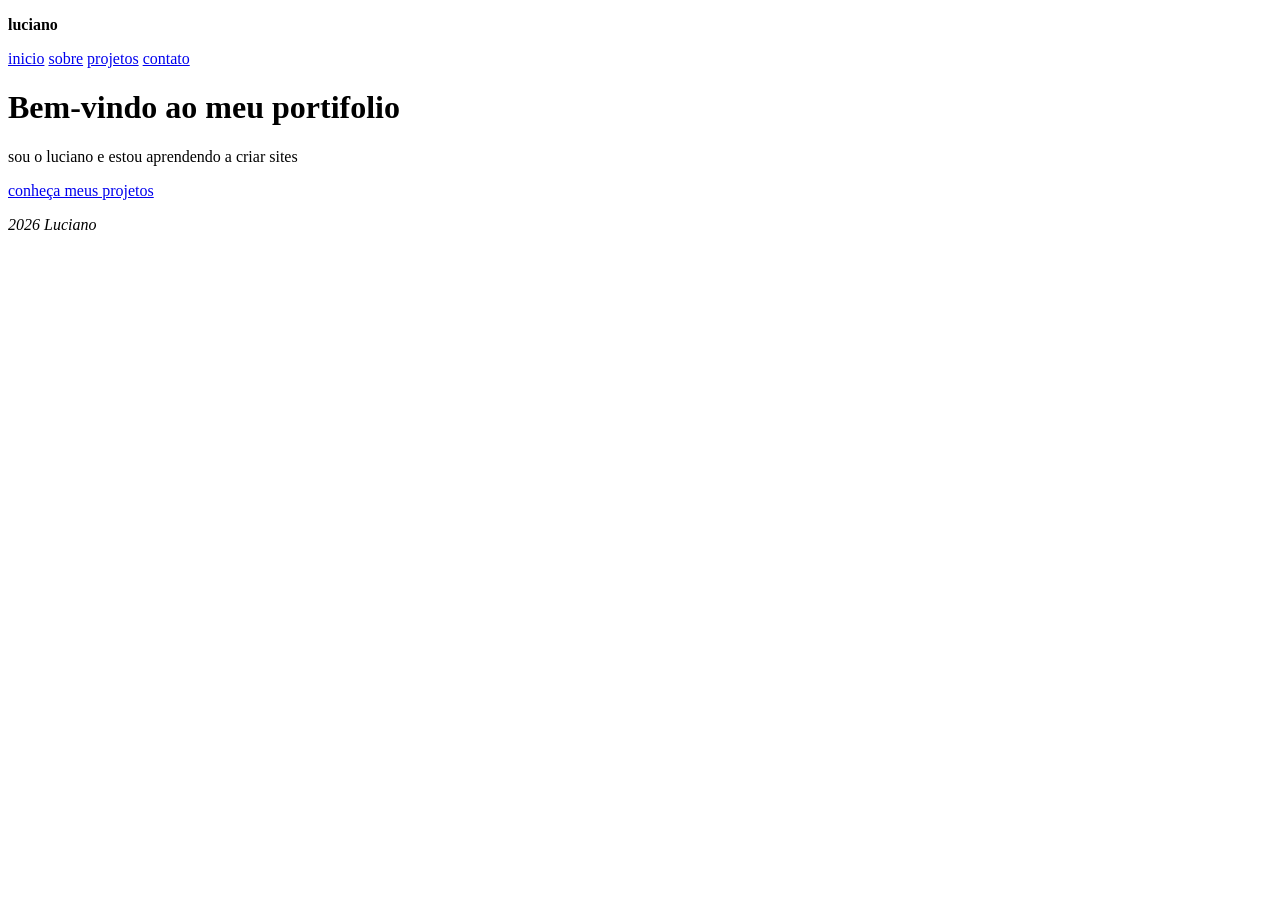
==== index.html @ 568ab0f0 "Add files via upload" ====
<!DOCTYPE html>
<html lang="pt-br">
<head>
    <meta charset="UTF-8">
    <title> <em>inicio | Luciano</em></title>
    <link rel="stylesheet" href="css/style.css">
</head>
<header>
  <p><strong>luciano</strong></p>
<nav>
  <a href="index.html">inicio</a>
  <a href="sobre.html">sobre</a>
  <a href="projetos.html">projetos</a>
  <a href="contato.html">contato</a>
</nav>
</header>
<main>
  <h1>Bem-vindo ao meu portifolio</h1>
  <p>sou o luciano e estou aprendendo a criar sites</p>
 <a href="projetos.html">conheça meus projetos</a>
</main>


<footer>
  <p><em>2026 Luciano</em></p> 
</footer>

</body>
</html>
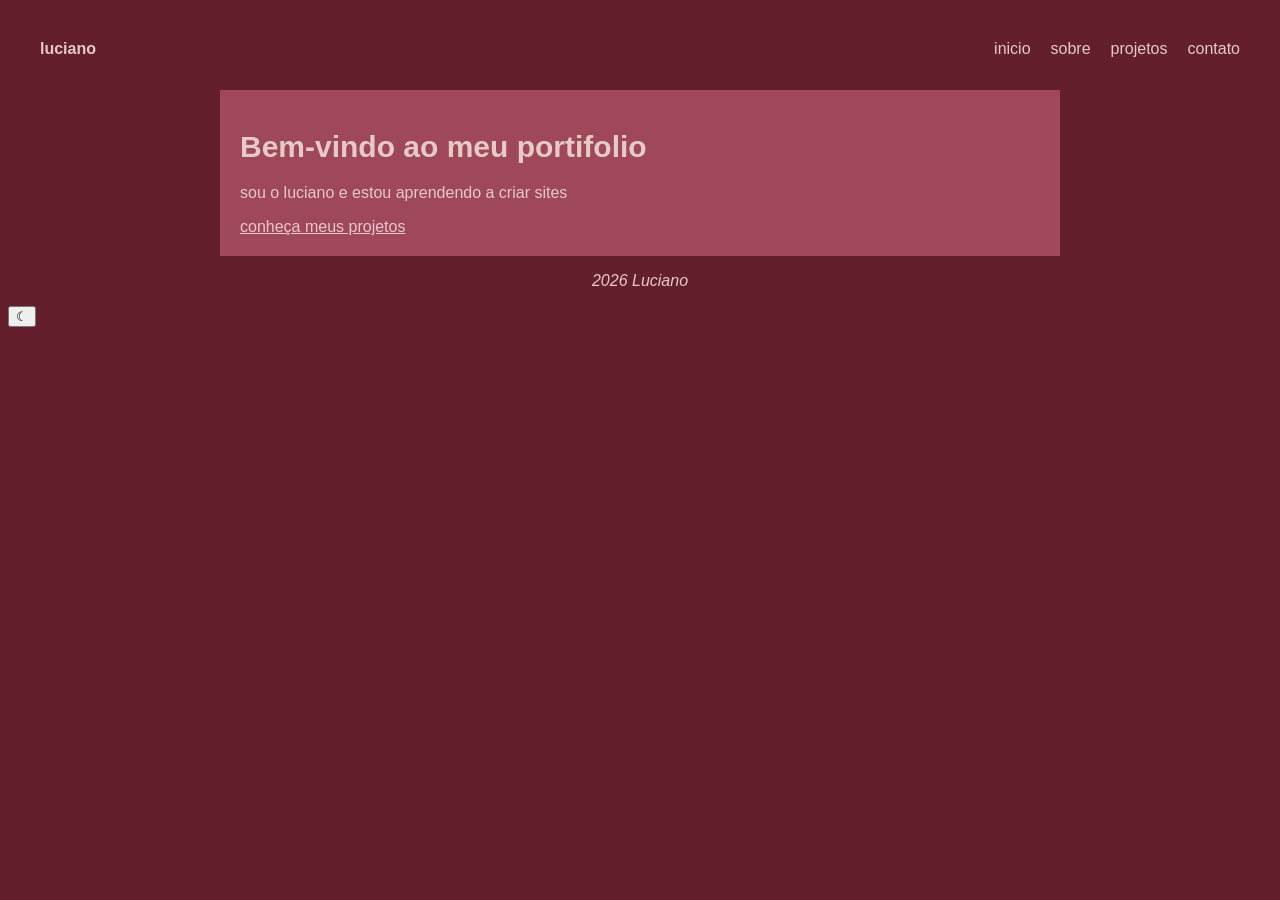
==== commit 7ef6fd6c: "teste" ====
--- a/index.html
+++ b/index.html
@@ -1,29 +1,41 @@
-<!DOCTYPE html>
-<html lang="pt-br">
-<head>
-    <meta charset="UTF-8">
-    <title> <em>inicio | Luciano</em></title>
-    <link rel="stylesheet" href="css/style.css">
-</head>
-<header>
-  <p><strong>luciano</strong></p>
-<nav>
-  <a href="index.html">inicio</a>
-  <a href="sobre.html">sobre</a>
-  <a href="projetos.html">projetos</a>
-  <a href="contato.html">contato</a>
-</nav>
-</header>
-<main>
-  <h1>Bem-vindo ao meu portifolio</h1>
-  <p>sou o luciano e estou aprendendo a criar sites</p>
- <a href="projetos.html">conheça meus projetos</a>
-</main>
-
-
-<footer>
-  <p><em>2026 Luciano</em></p> 
-</footer>
-
-</body>
-</html>
+
+<!DOCTYPE html>
+<html lang="pt-br">
+
+<head>
+    <meta charset="UTF-8">
+    <meta name="viewport" content="width=device-width, initial-scale=1.0">
+    <title>inicio | Luciano</title>
+    <link rel="stylesheet" href="css/style.css">
+</head>
+
+<body>
+
+    <header>
+        <p><strong>luciano</strong></p>
+
+        <nav>
+            <a href="index.html">inicio</a>
+            <a href="sobre.html">sobre</a>
+            <a href="projetos.html">projetos</a>
+            <a href="contato.html">contato</a>
+        </nav>
+    </header>
+
+    <main>
+        <h1>Bem-vindo ao meu portifolio</h1>
+        <p>sou o luciano e estou aprendendo a criar sites</p>
+        <a href="projetos.html">conheça meus projetos</a>
+    </main>
+
+    <footer>
+        <p><em>2026 Luciano</em></p>
+    </footer>
+
+  <button id="theme-toggle" class="theme-toggle" type="button">
+    ☾
+</button>
+  <script src="./js/script.js"></script>
+
+</body>
+</html>
--- a/css/style.css
+++ b/css/style.css
@@ -0,0 +1,262 @@
+body {
+    background-color:#641f2d;
+color:#e7c9c5;
+font-family: Arial, sans-serif;
+}
+
+
+main , section {
+
+padding: 20px;
+    margin: 15px;
+    background-color:#9e4859;
+    border-radius: 0px;
+}
+
+textarea {
+    background-color:#faf8f8;
+    border-radius: 15px;
+}
+
+h1 {
+    
+    color:#e7c9c5;
+    font-size: 30px;
+}
+
+h2 { 
+    color:#e7c9c5;
+}
+ 
+a:hover{
+    color:#664641;
+}
+
+ 
+a{color:#edc6cd;
+}
+
+
+main {
+    max-width:800px;
+    margin: 0 auto;
+}
+
+.card {
+    background-color:#641f2d;
+
+    padding: 24px;
+
+    margin-bottom: 24px;
+
+     border-radius: 12px;
+
+    box-shadow: 0 2px 8px rgba(0, 0, 0, 0.15);
+     
+}
+th,td {
+    border:1px solid #e7c9c5;
+    padding: 8px 16px;
+text-align: center;
+}
+table {
+border-collapse: collapse;
+  align-items: center;
+}
+
+footer {
+    text-align: center;
+}
+
+
+header 
+{
+    display:flex;
+    justify-content: space-between;
+    align-items: center;
+    padding: 16px 32px ;
+}
+
+nav {
+display: flex;
+    gap: 20px;
+}
+nav a {
+    color:#e7c9c5;
+    text-decoration: none;
+}
+
+.meus  {
+    display: flex;
+    gap: 12px;
+    list-style: none;
+    padding: 0;
+    flex-wrap: wrap;
+}
+
+.meus  li {
+    background-color: #9e4859;
+    padding: 8px 16px;
+    border-radius: 20px;
+}
+img {
+   max-width: 100%;
+}
+
+@media (max-width: 600px) {
+    header {
+        flex-direction: column;
+        gap: 8px;
+    }
+
+    h1 {
+        font-size: 28px;
+    }
+  }
+
+.projetos {
+  padding: 60px 20px;
+  color: #f5edf0;
+}
+
+.projetos-container {
+  max-width: 1100px;
+  margin: 0 auto;
+}
+
+.projetos-titulo {
+  font-size: 30px;
+  margin-bottom: 10px;
+  color: #ffffff;
+}
+
+.projetos-descricao {
+  color: #b9aeb3;
+  margin-bottom: 30px;
+}
+
+.projetos-grid {
+  display: grid;
+  grid-template-columns: repeat(3, minmax(0, 1fr));
+  gap: 22px;
+}
+
+.projeto-card {
+  background: #641f2d;
+  border: 1px solid #39252d;
+  border-radius: 16px;
+  padding: 26px;
+  min-height: 220px;
+  transition:
+    transform 0.25s ease,
+    border-color 0.25s ease,
+    box-shadow 0.25s ease;
+}
+
+.projeto-card:hover {
+  transform: translateY(-5px);
+  border-color: #c7aab0;
+  box-shadow: 0 10px 25px rgba(158, 72, 89, 0.16);
+}
+
+.projeto-icone {
+  color: #c76a7d;
+  font-size: 28px;
+  margin-bottom: 18px;
+}
+
+.projeto-card h3 {
+  color: #ffffff;
+  font-size: 20px;
+  margin-bottom: 12px;
+}
+
+.projeto-card p {
+  color: #b9aeb3;
+  font-size: 14px;
+  line-height: 1.7;
+  margin-bottom: 20px;
+}
+
+.projeto-status {
+  display: inline-block;
+  color: #c76a7d;
+  font-size: 12px;
+  border: 1px solid #59313c;
+  border-radius: 20px;
+  padding: 6px 10px;
+}
+
+@media (max-width: 768px) {
+  .projetos-grid {
+    grid-template-columns: 1fr;
+  }
+
+  .projetos {
+    padding: 40px 16px;
+  }
+
+
+
+.escuro {
+  background-color:#050404;
+}
+
+
+.escuro .card {
+  background-color:#090909;
+}
+ 
+}
+
+.escuro h2 {
+  color:#0e0809;
+}
+body.dark-mode {
+    background-color: #120d10 !important;
+    color: #e7c9c5 !important;
+}
+
+/* Modo escuro */
+body.dark-mode {
+    background-color: #171316;
+    color: #f2e8eb;
+}
+
+body.dark-mode main,
+body.dark-mode section {
+    background-color: #292126;
+    color: #f2e8eb;
+}
+
+body.dark-mode header,
+body.dark-mode footer {
+    background-color: #171316;
+    color: #f2e8eb;
+}
+
+body.dark-mode h1,
+body.dark-mode h2,
+body.dark-mode h3,
+body.dark-mode p,
+body.dark-mode nav a {
+    color: #f2e8eb;
+}
+
+body.dark-mode .card,
+body.dark-mode .projeto-card {
+    background-color: #292126;
+    color: #f2e8eb;
+    border-color: #60414e;
+}
+
+body.dark-mode a {
+    color: #edc6cd;
+}
+
+.erro {
+    color: red;
+    font-weight: bold;
+}
+
+ 
